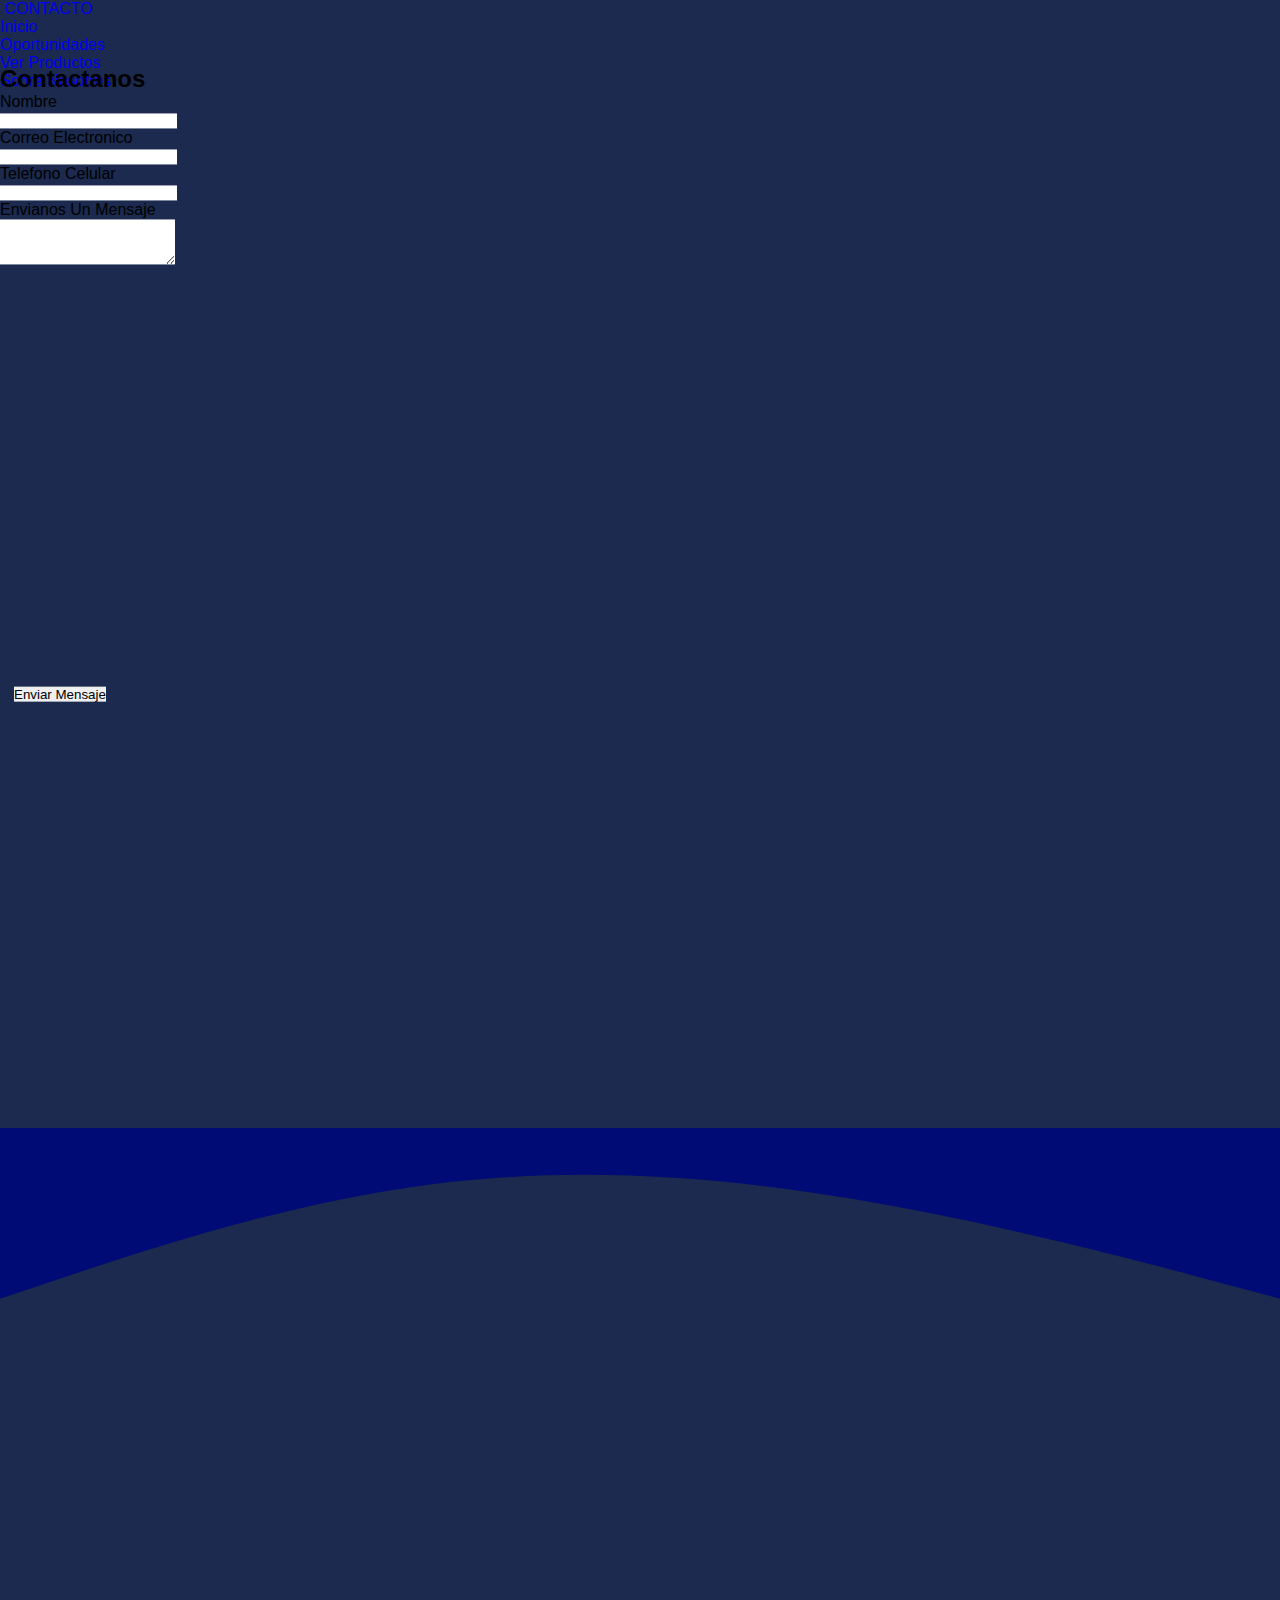
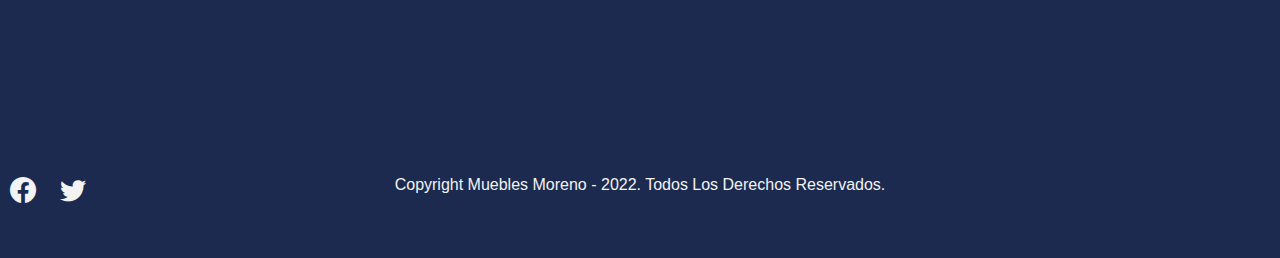
==== pages/Contacto.html @ 148ab348 "actualizacion nav" ====
<!DOCTYPE html>
<html lang="en">
<head>
    <meta charset="UFT-8">
    <meta name="viewport" content="width"=device-width,initial-scale=1.0">
    <title>Hierros Moreno </title>
    <link rel="stylesheet" href="https://cdnjs.cloudflare.com/ajax/libs/font-awesome/5.15.3/css/all.min.css">
    <link rel="stylesheet" href="/css/bootstrap.min.css">
    <link rel="stylesheet" href="https://cdn.jsdelivr.net/npm/bootstrap-icons@1.4.0/font/bootstrap-icons.css">
    <link rel="stylesheet" href="/css/styles.css">

</head>    
<body>
 <header>

    <nav class="navbar navbar-expand-xxl bg-dark top-100 ">
        <div class="container-fluid bg-secondary">
            <a class="navbar-brand" href="#"">
            <img src="/img/contacto.png" alt="">
            <span class="fs-2 fw-semibold p-2 m-2">CONTACTO</span>
            </a>
              <button class="navbar-toggler" type="button" data-bs-toggle="collapse" data-bs-target="#navbarNav" aria-controls="navbarNav" aria-expanded="false" aria-label="Toggle navigation">
              <span class="navbar-toggler-icon"></span>
            </button>
            <div class="collapse navbar-collapse" id="navbarNav">
            <ul class="navbar-nav">
                <li class="nav-item">
                    <a class="nav-link" href="../index.html"">Inicio</a>
                  </li>
              <li class="nav-item">
                <a class="nav-link" href="../pages/Oportunidades.html"">Oportunidades</a>
              </li>
              <li class="nav-item dropdown">
                <a class="nav-link" class="dropdown-toggle" data-toggle="dropdown" role="button" href="../pages/Ver-productos.html">Ver productos <span class="caret"></span>
                </a>
              </li>
                <li class="nav-item">
                    <a class="nav-link"href="../pages/Sobre-nosotros.html">Sobre nosotros</a>
                </li>
              </ul>
           
        </div>
    </nav>
  </header>         
  <div class="container" id="contenedor-formulario">
    <div class="row">
    <div class="titulo-formulario" class="text-center mb-4">
      <div><img src="/img/24-7.png" alt=""></div>
      <h2 class="text-light">Contactanos</h2>
    </div>
    <form action="">
      <div class="mb-3 fs-5">
        <label for="email" class="form-label" class="w-80">Nombre</label>
        <input type="email" class="form-control" id="exampleFormControlInput1" placeholder="">
      </div>
      <div class="mb-3 fs-5">
        <label for="email" class="form-label">correo electronico</label>
        <input type="email" class="form-control" id="exampleFormControlInput1" placeholder="">
      </div>
      <div class="mb-3 fs-5">
        <label for="email" class="form-label">Telefono celular</label>
        <input type="email" class="form-control" id="exampleFormControlInput1" placeholder="">
      </div>
      <div class="mb-3 fs-5">
        <label for="exampleFormControlTextarea1" class="form-label">Envianos un mensaje</label>
        <textarea class="form-control" id="exampleFormControlTextarea1" rows="3"></textarea>
      </div>
    </div>
    <div class="mb-3">
      <div class="boton-enviar">
      <button type="button" class="btn btn-primary w-90 fs-5">Enviar mensaje</button>
    </div>
  </div>
    </form>
  </div>   
  <section class="seccion-contacto" class="border-bottom border-secondary border-2">
    <div class="bg-contacto">
      <svg xmlns="http://www.w3.org/2000/svg" viewBox="0 0 1440 320"><path fill="#000b76" fill-opacity="1" d="M0,192L80,165.3C160,139,320,85,480,64C640,43,800,53,960,80C1120,107,1280,149,1360,170.7L1440,192L1440,0L1360,0C1280,0,1120,0,960,0C800,0,640,0,480,0C320,0,160,0,80,0L0,0Z"></path></svg>
    </div>
  </section>
  <div class="container-fluid">
    <div class="row">
  <footer class="w-100 d-flex align-items justify-content-center flex-wrap">
     <p class="fs-5 px-3 pt-3">Copyright Muebles Moreno - 2022. Todos los derechos reservados.
  </p>
  <div class="iconos">
    <a href="#"><i class="bi bi-facebook"></i></a>
    <a href="#"><i class="bi bi-twitter"></i></a>
    <a href="#"><i class="bi bi-instragram"></i></a>
  </div>
  </footer>
  </div>
  </div>
  <script src=js/bootstrap.bundle.min.js></script>
</body>  
</html>
---- css/styles.css ----
@import url('https://fonts.googleapis.com/css2? family= Poppins:wght@100;200;300;400;500 & display=swap');


*{
    font-family:'Poppins',sans-serif;
    margin: 0%;
    padding: 0%;
    box-sizing:border-box;
    text-decoration: none;
    outline: none;
    border: none;
    text-transform: capitalize;
}

body{
    font-family: 'Franklin Gothic Medium', 'Arial Narrow', Arial, sans-serif;
    width: auto;
    background-color:#1b2a4e;
    overflow-x: hidden;
}
/*menu BOOTSTRAP*/
#menu a{
  font-size: 18px;
  font-weight: bold;
  color: #3f3f3f;
}


/*Carrusel de imagenes */
.carousel-inner{
  max-height: 39rem;
  max-width: 80rem;
  padding-left: 5rem;
}
.servicio-cocina{
      width: 100%;
      text-align: center;
}

/*MEDIA QUERIES PANTALLA SM */
@media screen and (max-width:768px){
  #intro #equipo{
    width: 90%;
  }
  #equipo p {
    display: none;
  }
  .bg-sn{
    position: relative;
    top:130px;
  }
  .bg-contacto{
    position: relative;
    top:-110px;
  }

}
/*MEDIA QUERIES PANTALLA XS */
@media screen and(max-width:576px) {
    .icono-wrap{
      flex-wrap: wrap;
      justify-content: center;
    }
    .bg-sn{
      position: relative;
      top:-110px;
    }
    .bg-contacto{
      position: relative;
      top:-110px;
    }
    
}
/*MEDIA QUERIES PANTALLA ANCHA */
@media screen and (max-width:1200px){
  .local{
    flex-wrap: wrap;
    padding-top: 30px;
  }
  .wrapper{
    width: 90%;
    margin: auto;
    padding-top:50px;
  }
}


/* SOBRE NOSOTROS */
#equipo{
  padding:15%;
}
.local{
  background:#f3f3f3;
  padding-bottom: 300px ;
  display: flex;
  justify-content: center;
}
.wrapper{
  width: 50%;
  margin-left: 50px;
  padding-top: 15px;
}
#numeros-local div{
  padding: 0 20px 0 0;
  height: 48px;

}
#numeros-local div:not(:last-child){
  border-right: 2px solid #3f3f3f;
}
#numeros-local div:not(:first-child){
  padding-left: 20px;
}
#numeros-local p {
  margin:0;
}
.bg-sn{
  position: relative;
  top:-130px;
}

.seccion-sn{
  background-color: #1b2a4e;
  min-height: 500px;
  position: relative;
}
.bg-contacto{
  position: relative;
  top:-130px;
}
.seccion-contacto{
  background-color:#1b2a4e;
  min-height: 500px;
  position: relative;
}
.mapa{
  transform: translateX(-40%);
}
/*FOOTER*/
footer{
  background-color: #1b2a4e;
  min-height: 100px;
}
footer p{
  color: #f3f3f3 ;
  text-align: center;
  transform: translateY(100%);
}
.iconos i{
  font-size: 26px;
  padding: 0 10px;
  color: #f3f3f3;
}

/*VER PRODUCTOS*/
#imagenes-productos{
  width: 80%;
  transform: translate(10%, -1%);
  transform: translateX(3%);
  transform: translateY(5%);
}
.boton{
  transform: translateY(90%);
}
/*CONTACTO*/
#contenedor-formulario{
  transform: translateY(3%);
}
.boton-enviar{
  width: 200px;
  padding-top: 450px;
  padding-left: 1px;
  transform: translate(-82%, 40%);
}



/*CODIGO BASURA
.contenido{
    max-width:100%;
    margin:100px auto;
    margin-top: 2em;
    padding:20px;
}

.productos{
    text-align: center;
    margin: 50px;
    justify-items: center;
    box-sizing: border-box;
    color:rgb(105, 85, 173);
  }

img{
  width: 100%;
}
.imagen-p1{
  width: 80%;
  box-shadow: 0 0 14px black;
  margin-bottom: 20px;
  margin-left: 175px;
  border-radius: 1%;
}
.texto-imagenp1{
  font-size: 20px;
}
.imagen-p2{
  width: 80%;
  margin-left: 170px;
  box-shadow: 0 0 14px black;
  border-radius: 1%;
}
.texto-imagenp2{
  font-size: 20px;
}

.imagen-p3{
  width: 80%;
  box-shadow: 0 0 14px black;
  margin-left: 170px;
  margin-bottom: 20px;
  border-radius: 1%;
  }
.texto-imagenp3{
  font-size: 20px;
}

.envoltura{
  width: 50px;
  height: 50px;
  perspective: 700px;
  margin: 0px 15px;
  display: inline-block;
  /*transform: translateY(-35%);
  transform: translateX(-100%);*/

/*.cubo{
  position: relative;
  display:inline-block;
  width: 50px;
  height: 50px;
  transform-style: preserve-3d;
  transform: rotateY(35deg) rotateX(-38deg);
  transition: 3000ms;
  transition: width 3s, height 1s;
}
.cubo:hover{
  transform: rotateY(125deg) rotateX(55deg);
  width: 100px;
  height: 90px;
}
.cubo div{
  position: absolute;
  width: 50px;
  height: 50px;
  background: brown;
}
.cubo div:nth-child(1){
  transform: translateZ(25px);
  background: rgb(206, 172, 172);
}
.cubo div:nth-child(2){
  transform: rotateX(180deg) translateZ(25px);
  background: brown;
}
.cubo div:nth-child(3){
  transform: rotateY(-90deg) translateZ(25px);
  background: brown;
}
.cubo div:nth-child(4){
  transform: rotateY(90deg) translateZ(25px);
  background: brown;
}
.cubo div:nth-child(5){
  transform: rotateX(90deg) translateZ(25px);
  background: brown;
}
.cubo div:nth-child(6){
  transform: rotateX(-90deg) translateZ(25px);
  background: rgb(199, 199, 199);
}
.animacion-wp{
  width: 70px;
  height: 25px;
  font-size:15px;
  font-style: bold;
  background-color: rgb(0, 194, 39);
  animation-name: un_efecto;
  animation-iteration-count: infinite;
  animation-timing-function: ease;
  animation-duration: 3s;
  animation-delay: 3s;
  animation-direction: alternate;
}
.animacion-wp:hover{
  background-color:  rgb(17, 83, 17);
}
@keyframes un_efecto{
  0%{
    width: 70px;
  }
  25%{
    width: 100px;
    background-color: linear-gradient(50deg)rgb(17, 83, 17);

  }
  50%{
    width: 90px;
    background-color: linear-gradient(90deg) green ;
  }
  75%{
    width: 110px;
    background-color:linear-gradient(30deg) rgb(93, 202, 93);
  }
  100% {
    width: 70px;
    background-color: green;
  }
}
/*div.animame {
  width: 100px;
  height: 100px;
  background-color: rgba(255, 0, 0, 0.9);
  border: solid 1px;
}
div {
  position: relative;
  left: 200px;
  top: 50px;
}
div:not(.animame) {
  border: solid 1px;
  width: 100px;
  height: 100px;
  left: 207px;
  top: 57px;
}
@keyframes animacion{
   from {}
   to {}
  transform: skewY(25deg);
  border-radius: 50%;
}
/*configuracion inicial */
.animame {/* Animation, valores en orden: name - duration - timingfunction - delay - iterationcount - direction */
animation: animacion 1s linear 3s infinite alternate;
}




header .navbar{
    flex-direction: row;
    height: 10px;

    justify-content: space-evenly;
    align-items: center;
    list-style-type: none;
}
@keyframes aparecer{
  0%{
    opacity: 0;
  }
  50%{
    background-color: rgb(37, 13, 104);
    border-radius: 100%;
  }
  100%{
    opacity: 1;
    background-color:black;
  }
}

h1{
    display:inline;
}
/*.navbar
{
    display: inline;
    position: fixed;
    top:6%;
    justify-items: center;
    left: 1%;
    width: 100%;
    padding: 1rem 2rem;
    flex-wrap: nowrap;
    align-items: flex-start;
    justify-content: space-evenly;
    font-size: 25px;
    margin-left: 2rem;
    
}
.navbar{
  list-style: none;
}
/*.navbar li a{
    display:inline-block;
    padding-top: 3%;
    color: rgb(230, 200, 165);
    text-decoration: none;
    text-transform:capitalize;
    background: repeating-linear-gradient(circle, orange 10%, red 5%, gray 40%);
    border-radius: 50px;
    text-shadow:3px -3px black;
}*/
/*CODIGO BASURA
.contenido{
    grid-area: contenido;
    justify-content: center;
}
.title{
    grid-area: title;
    justify-content: center;
}
.navbar{
    grid-area: navbar;
    display: flex;
}
.redes{
    grid-area: redes;
}
.productos{
    grid-area: productos;
}
.publicidad{
    grid-area: publicidad;
}

#footer{
    grid-area:footer;
    justify-content: center;
    margin: 480px;
    background-color: rgb(156, 158, 34);
    text-decoration:overline;
}
.contenido, #footer, .navbar{
    display: flex;
    flex-direction: row;
    align-items: center;
}*/
   /*GRILLA ACTIVA*/
  .contenido .title .publicidad .productos .navbar #footer{
       display: grid;
   }
@media screen and (min-width:320px){
    .container {  display: grid;
        grid-template-columns: 0.1fr 3.6fr 0.4fr;
        grid-template-rows: 1.2fr 7.5fr 0.3fr;
        gap: 0px 0px;
        grid-auto-flow: row;
        grid-template-areas:
          "title title"
          "contenido"
          "productos"
          " footer";
      }
      
      /*.contenido {  display: grid;
        grid-template-columns: 1fr 1.5fr 4fr;
        grid-template-rows: 2fr 1fr 1fr;
        gap: 0px 0px;
        grid-auto-flow: row;
        grid-template-areas:
          "title"
          "contenido "
          "productos"
          "footer";
        grid-area: contenido;
      }*/
      .productos{
          grid-area: productos; }
      
      #footer { 
          grid-area: footer;
          flex-direction:row;
          
           
        }
      
      .redes {
        display: grid; 
        grid-template-columns: 1fr 1fr 1fr; 
        grid-template-rows: 1fr 1fr 1fr; 
        gap: 0px 0px;
        grid-template-areas: 
          "title"
          "redes"
          "contenido"
          "productos"
          "footer"; 
        grid-area: redes;
      }
    .productos{
      transform: translateX(-10%);
    }

      .title {  
          top: 30px;
          display: inline;
          left: 50px;
      }
      
      .navbar { 
        top: 51px;  
        grid-area: navbar;
        justify-content: space-evenly;
     }
     }
        
@media screen and (min-width:1200px) {

    .container {  display: grid;
        grid-template-columns: 0.1fr 3.6fr 0.4fr;
        grid-template-rows: 1.2fr 1fr 1fr;
        gap: 0px 0px;
        grid-auto-flow: row;
        grid-template-areas:
          "aside aside aside"
          "title title title"
          "navbar navbar navbar"
          "envoltura" "productos productos productos";
      }
      
      /*.contenido {  display: grid;
        grid-template-columns: 1fr 1.5fr 4fr;
        grid-template-rows: 2fr 1fr 1fr;
        gap: 0px 0px;
        grid-auto-flow: row;
        grid-template-areas:
          ". . ."
          ". . caja-uno"
          ". . .";
        grid-area: contenido;
      }*/
      
      /*CODIGO BASURA
      .footer { grid-area: footer; }
      
      .redes {
        display: grid; 
        grid-template-columns: 1fr 1fr 1fr; 
        grid-template-rows: 1fr 1fr 1fr; 
        gap: 0px 0px;
        grid-template-areas: 
          ". . ."
          ". . ."
          ". . ."; 
        grid-area: redes;
      }

          
      }
      
      
      .navbar {
           grid-area: navbar; }
      
      
@media only screen and(max-width:768px){
    .container {  display: grid;
        grid-template-columns: 0.1fr 3.6fr 0.4fr;
        grid-template-rows: 1.2fr 7.5fr 0.3fr;
        gap: 0px 0px;
        grid-auto-flow: row;
        grid-template-areas:
          ". title redes"
          ". contenido ."
          ". footer .";
      }
      
      .contenido {  display: grid;
        grid-template-columns: 1fr 1.5fr 4fr;
        grid-template-rows: 2fr 1fr 1fr;
        gap: 0px 0px;
        grid-auto-flow: row;
        grid-template-areas:
          ". . ."
          ". . caja-uno"
          ". . .";
        grid-area: contenido;
      }
      
      .caja-uno { grid-area: caja-uno; }
      
      .footer { grid-area: footer; }
      
      .redes {
        display: grid; 
        grid-template-columns: 1fr 1fr 1fr; 
        grid-template-rows: 1fr 1fr 1fr; 
        gap: 0px 0px;
        grid-template-areas: 
          ". . ."
          ". . ."
          ". . ."; 
        grid-area: redes;
      }

      .title {  display: grid;
        grid-template-columns: 1fr;
        grid-template-rows: 1fr 1fr;
        gap: 0px 0px;
        grid-auto-flow: row;
        grid-template-areas:
          ". . ."
          ". . ."
          "navbar navbar navbar";

        grid-area: title;
      }
      
      .navbar { grid-area: navbar; }
        
    }

@media only screen and(min-width:1024px){
   
    .container {  display: grid;
        grid-template-columns: 0.1fr 3.6fr 0.4fr;
        grid-template-rows: 1.2fr 7.5fr 0.3fr;
        gap: 0px 0px;
        grid-auto-flow: row;
        grid-template-areas:
          ". title redes"
          ". contenido ."
          ". footer .";
      }
      
      .contenido {  display: grid;
        grid-template-columns: 1fr 1.5fr 4fr;
        grid-template-rows: 2fr 1fr 1fr;
        gap: 0px 0px;
        grid-auto-flow: row;
        grid-template-areas:
          ". . ."
          ". . caja-uno"
          ". . .";
        grid-area: contenido;
      }
      
      .caja-uno { grid-area: caja-uno; }
      
      .footer { grid-area: footer; }
      
      .redes {
        display: grid; 
        grid-template-columns: 1fr 1fr 1fr; 
        grid-template-rows: 1fr 1fr 1fr; 
        gap: 0px 0px;
        grid-template-areas: 
          ". . ."
          ". . ."
          ". . ."; 
        grid-area: redes;
      }

      .title {  display: grid;
        grid-template-columns: 1fr;
        grid-template-rows: 1fr 1fr;
        gap: 0px 0px;
        grid-auto-flow: row;
        grid-template-areas:
          ". . ."
          ". . ."
          "navbar navbar navbar";

        grid-area: title;
      }
      
      .navbar { grid-area: navbar; }
        
    }

      @media only screen and (min-width: 401px) and (max-width: 960px) {
        .container {  display: grid;
            grid-template-columns: 0.1fr 3.6fr 0.4fr;
            grid-template-rows: 1.2fr 7.5fr 0.3fr;
            gap: 0px 0px;
            grid-auto-flow: row;
            grid-template-areas:
              ". title redes"
              ". contenido ."
              ". footer .";
          }
          
          .contenido {  display: grid;
            grid-template-columns: 1fr 1.5fr 4fr;
            grid-template-rows: 2fr 1fr 1fr;
            gap: 0px 0px;
            grid-auto-flow: row;
            grid-template-areas:
              ". . ."
              ". . caja-uno"
              ". . .";
            grid-area: contenido;
          }
          
          .caja-uno { grid-area: caja-uno; }
          
          .footer { grid-area: footer; }
          
          .redes {
            display: grid; 
            grid-template-columns: 1fr 1fr 1fr; 
            grid-template-rows: 1fr 1fr 1fr; 
            gap: 0px 0px;
            grid-template-areas: 
              ". . ."
              ". . ."
              ". . ."; 
            grid-area: redes;
          }
    
          .title {  display: grid;
            grid-template-columns: 1fr;
            grid-template-rows: 1fr 1fr;
            gap: 0px 0px;
            grid-auto-flow: row;
            grid-template-areas:
              ". . ."
              ". . ."
              "navbar navbar navbar";
    
            grid-area: title;
          }
          
          .navbar { grid-area: navbar; }
            
        }
      */
    /*GITHUB*/
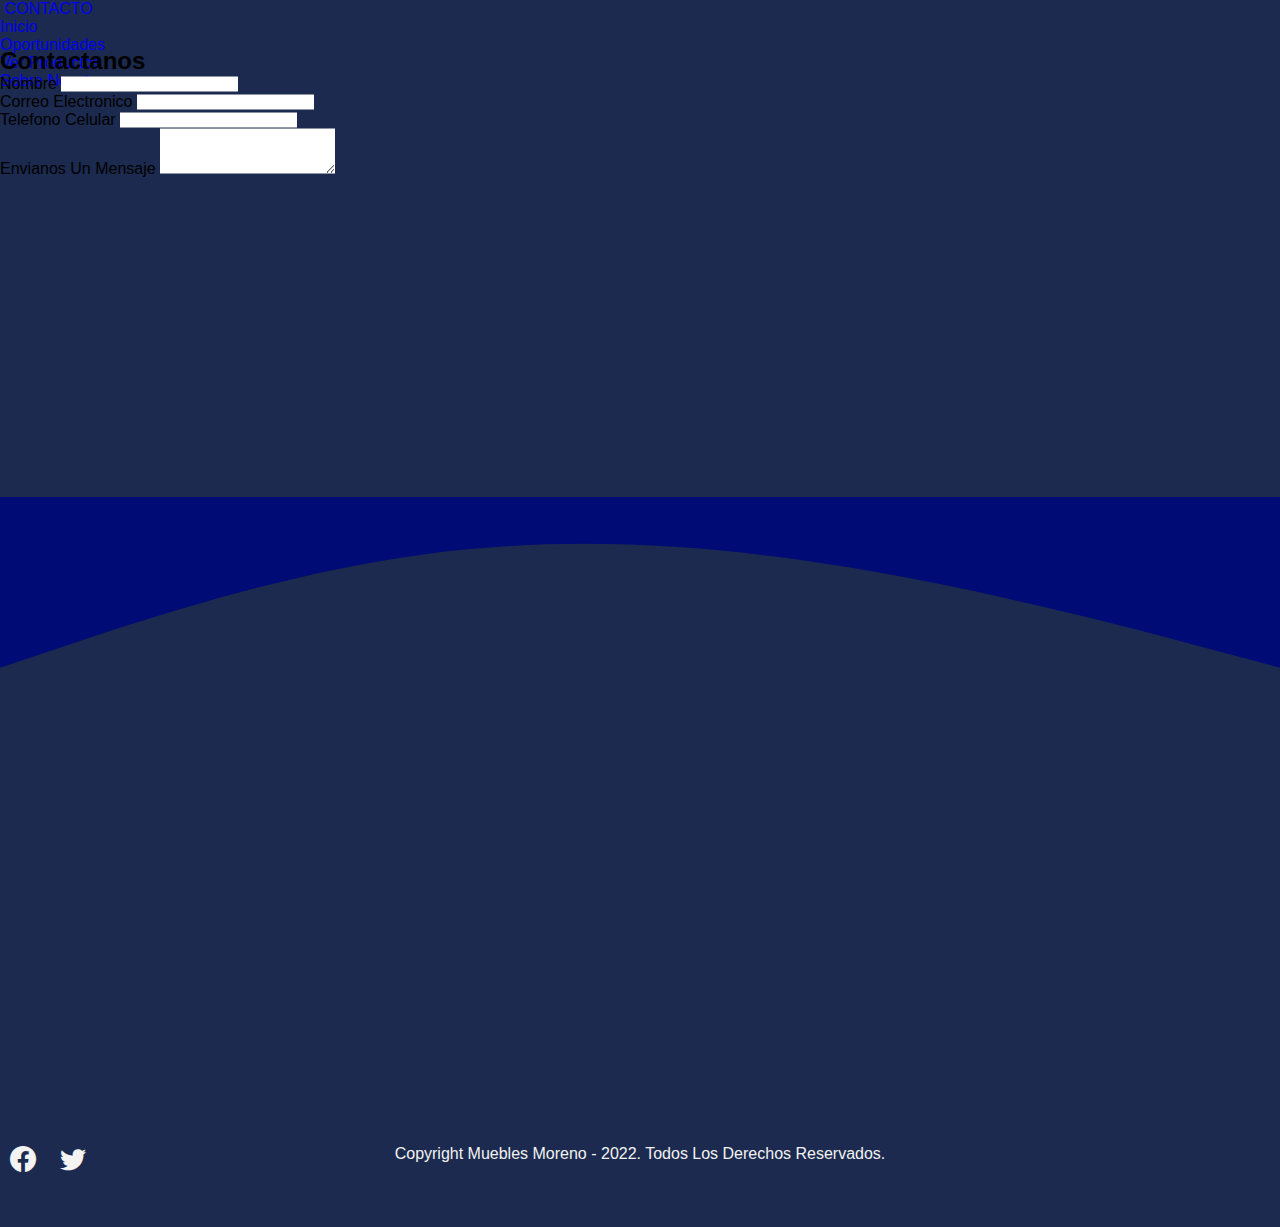
==== commit b6f02fb3: "repositorio con enlaces actualizados" ====
--- a/pages/Contacto.html
+++ b/pages/Contacto.html
@@ -5,9 +5,9 @@
     <meta name="viewport" content="width"=device-width,initial-scale=1.0">
     <title>Hierros Moreno </title>
     <link rel="stylesheet" href="https://cdnjs.cloudflare.com/ajax/libs/font-awesome/5.15.3/css/all.min.css">
-    <link rel="stylesheet" href="/css/bootstrap.min.css">
+    <link rel="stylesheet" href="../css/bootstrap.min.css">
     <link rel="stylesheet" href="https://cdn.jsdelivr.net/npm/bootstrap-icons@1.4.0/font/bootstrap-icons.css">
-    <link rel="stylesheet" href="/css/styles.css">
+    <link rel="stylesheet" href="../css/styles.css">
 
 </head>    
 <body>
@@ -45,7 +45,7 @@
   <div class="container" id="contenedor-formulario">
     <div class="row">
     <div class="titulo-formulario" class="text-center mb-4">
-      <div><img src="/img/24-7.png" alt=""></div>
+      <div><img src="../img/24-7.png" alt=""></div>
       <h2 class="text-light">Contactanos</h2>
     </div>
     <form action="">
--- a/css/styles.css
+++ b/css/styles.css
@@ -150,6 +150,7 @@
   font-size: 26px;
   padding: 0 10px;
   color: #f3f3f3;
+
 }
 
 /*VER PRODUCTOS*/
@@ -172,8 +173,63 @@
   padding-left: 1px;
   transform: translate(-82%, 40%);
 }
-
-
+/*OPORTUNIDADES*/
+#imagenes-hotsale{
+  width: 80%;
+  transform: translateY(40%);
+  
+}
+.button{
+  background: linear-gradient(102deg, #4551b5 40%, #543fd7 60%);
+  color: #ffffff;
+  display: inline-block;
+  padding: 1rem 2rem;
+  border-radius: .25rem;
+  min-width:200px;
+  text-decoration: none;
+  box-shadow: 0 0 0 0 rgba(0, 0, .5);
+  animation: pulse 1.5s infinite;
+}
+@keyframes pulse{
+  0%{
+    transform: scale(.99);
+    box-shadow: 0 0 0 0 rgba(256, 256, 256, .1);
+  }
+  7%{
+    transform: scale(1);
+    box-shadow: 0 0 0 25px rgba(256, 256, 256, 0);
+  }
+  0%{
+    transform: scale(.99);
+    box-shadow: 0 0 0 0 rgba(256, 256, 256, .1);
+  }
+}
+/*INDEX*/
+.parrafo-animadoindex h1{
+  color: #ffffff;
+  display: inline-block;
+  padding: 1rem 2rem;
+  border-radius: .25rem;
+  min-width:200px;
+  text-decoration: none;
+  box-shadow: 0 0 0 0 rgba(0, 0, .5);
+  animation: aparecer 1.5s infinite;
+
+}
+@keyframes aparecer{
+  0%{
+    transform: scale(.99);
+    box-shadow: 0 0 0 0 rgba(256, 256, 256, .1);
+  }
+  70%{
+    transform: scale(1);
+    box-shadow: 0 0 0 25px rgba(256, 256, 256, 0);
+  }
+  0%{
+    transform: scale(.99);
+    box-shadow: 0 0 0 0 rgba(256, 256, 256, .1);
+  }
+}
 
 /*CODIGO BASURA
 .contenido{
@@ -439,7 +495,7 @@
     align-items: center;
 }*/
    /*GRILLA ACTIVA*/
-  .contenido .title .publicidad .productos .navbar #footer{
+  /*.contenido .title .publicidad .productos .navbar #footer{
        display: grid;
    }
 @media screen and (min-width:320px){
@@ -467,7 +523,7 @@
           "footer";
         grid-area: contenido;
       }*/
-      .productos{
+     /* .productos{
           grid-area: productos; }
       
       #footer { 
@@ -520,7 +576,7 @@
           "navbar navbar navbar"
           "envoltura" "productos productos productos";
       }
-      
+      */
       /*.contenido {  display: grid;
         grid-template-columns: 1fr 1.5fr 4fr;
         grid-template-rows: 2fr 1fr 1fr;
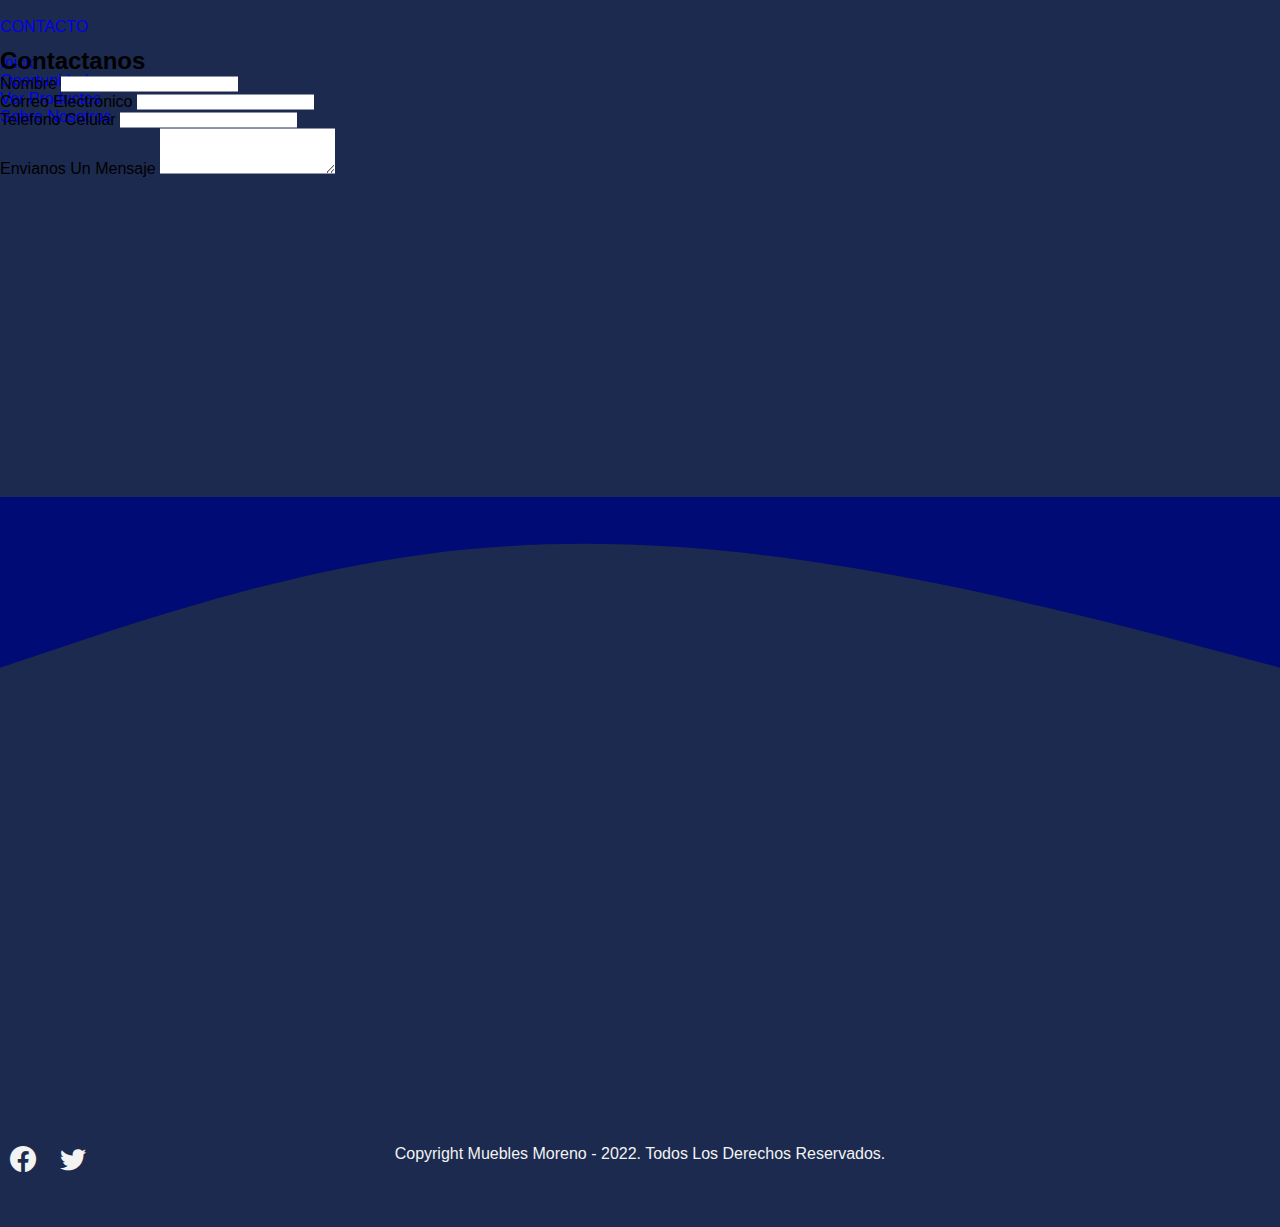
==== commit d5df1477: "agregando sass01" ====
--- a/pages/Contacto.html
+++ b/pages/Contacto.html
@@ -16,8 +16,9 @@
     <nav class="navbar navbar-expand-xxl bg-dark top-100 ">
         <div class="container-fluid bg-secondary">
             <a class="navbar-brand" href="#"">
-            <img src="/img/contacto.png" alt="">
-            <span class="fs-2 fw-semibold p-2 m-2">CONTACTO</span>
+            <img src="../img/contacto.png" alt="">
+            <div class="contacto-sass">
+            <span class="fs-2 fw-semibold p-2 m-2">CONTACTO</span></div>
             </a>
               <button class="navbar-toggler" type="button" data-bs-toggle="collapse" data-bs-target="#navbarNav" aria-controls="navbarNav" aria-expanded="false" aria-label="Toggle navigation">
               <span class="navbar-toggler-icon"></span>
@@ -91,7 +92,7 @@
   </footer>
   </div>
   </div>
-  <script src=js/bootstrap.bundle.min.js></script>
+  <script src=../js/bootstrap.bundle.min.js></script>
 </body>  
 </html>
  
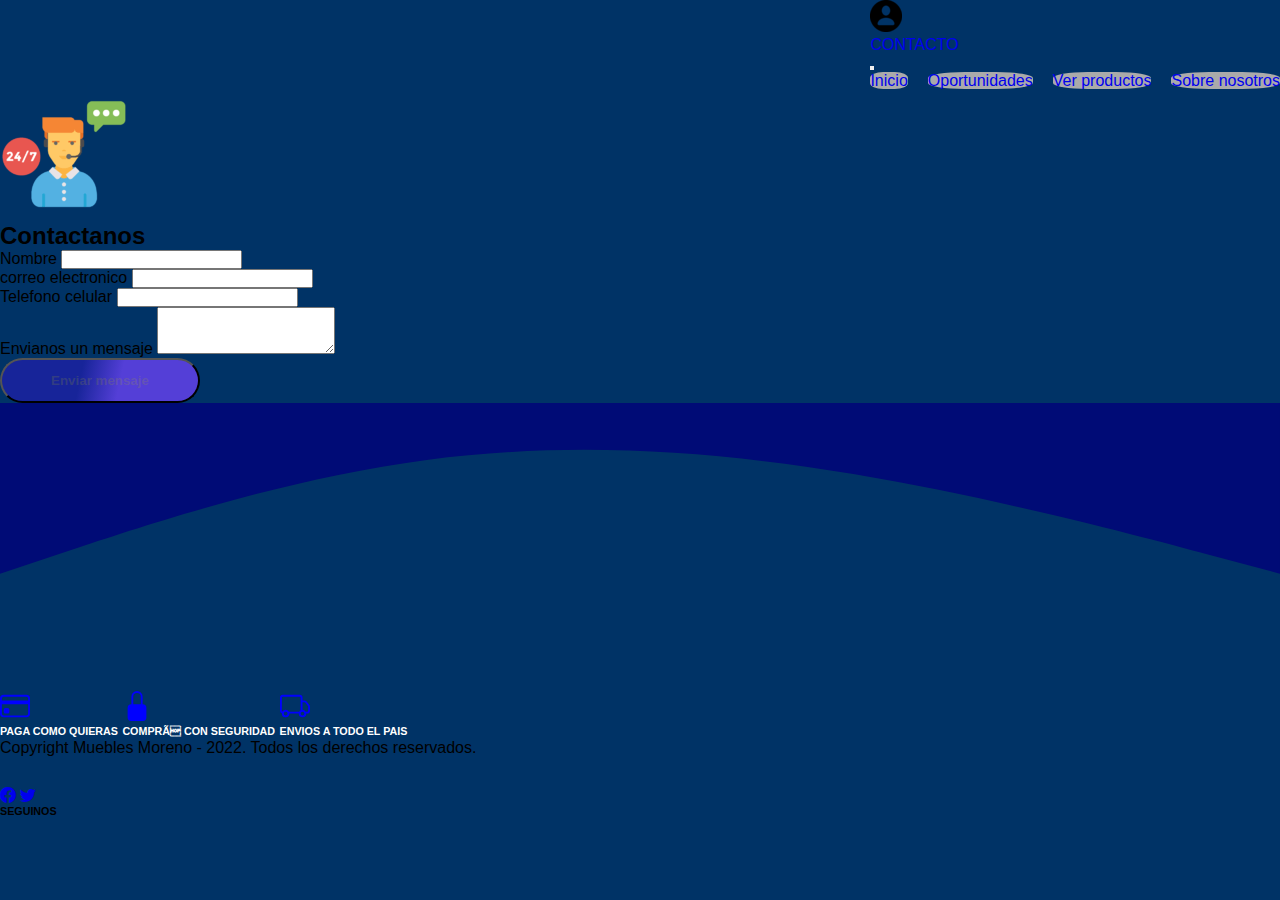
==== commit 8f44acda: "website terminada" ====
--- a/pages/Contacto.html
+++ b/pages/Contacto.html
@@ -2,8 +2,11 @@
 <html lang="en">
 <head>
     <meta charset="UFT-8">
-    <meta name="viewport" content="width"=device-width,initial-scale=1.0">
-    <title>Hierros Moreno </title>
+    <meta name="viewport" content="width=device-width,initial-scale=1.0">
+    <meta name="description" content="Escribinos para saber mas de nosotros">
+    <meta name="Keywords" content="Contactanos, quejas, telefono de contacto, muebles, hogar, diseño industrial">   
+    
+    <title>Diseño industrial </title>
     <link rel="stylesheet" href="https://cdnjs.cloudflare.com/ajax/libs/font-awesome/5.15.3/css/all.min.css">
     <link rel="stylesheet" href="../css/bootstrap.min.css">
     <link rel="stylesheet" href="https://cdn.jsdelivr.net/npm/bootstrap-icons@1.4.0/font/bootstrap-icons.css">
@@ -13,12 +16,12 @@
 <body>
  <header>
 
-    <nav class="navbar navbar-expand-xxl bg-dark top-100 ">
+    <nav class="navbar navbar-expand-xxl bg-primary top-100 ">
         <div class="container-fluid bg-secondary">
             <a class="navbar-brand" href="#"">
-            <img src="../img/contacto.png" alt="">
+            <img src="../img/contacto - copia.png" alt="contacto">
             <div class="contacto-sass">
-            <span class="fs-2 fw-semibold p-2 m-2">CONTACTO</span></div>
+            <span class="fs-2 fw-semibold p-2 m-2 text-light">CONTACTO</span></div>
             </a>
               <button class="navbar-toggler" type="button" data-bs-toggle="collapse" data-bs-target="#navbarNav" aria-controls="navbarNav" aria-expanded="false" aria-label="Toggle navigation">
               <span class="navbar-toggler-icon"></span>
@@ -46,7 +49,7 @@
   <div class="container" id="contenedor-formulario">
     <div class="row">
     <div class="titulo-formulario" class="text-center mb-4">
-      <div><img src="../img/24-7.png" alt=""></div>
+      <div><img src="../img/24-7.png" alt="contacto"></div>
       <h2 class="text-light">Contactanos</h2>
     </div>
     <form action="">
@@ -79,19 +82,41 @@
       <svg xmlns="http://www.w3.org/2000/svg" viewBox="0 0 1440 320"><path fill="#000b76" fill-opacity="1" d="M0,192L80,165.3C160,139,320,85,480,64C640,43,800,53,960,80C1120,107,1280,149,1360,170.7L1440,192L1440,0L1360,0C1280,0,1120,0,960,0C800,0,640,0,480,0C320,0,160,0,80,0L0,0Z"></path></svg>
     </div>
   </section>
-  <div class="container-fluid">
-    <div class="row">
-  <footer class="w-100 d-flex align-items justify-content-center flex-wrap">
-     <p class="fs-5 px-3 pt-3">Copyright Muebles Moreno - 2022. Todos los derechos reservados.
-  </p>
-  <div class="iconos">
-    <a href="#"><i class="bi bi-facebook"></i></a>
-    <a href="#"><i class="bi bi-twitter"></i></a>
-    <a href="#"><i class="bi bi-instragram"></i></a>
+  <div class="mediosop">
+    <svg xmlns="http://www.w3.org/2000/svg" width="30" height="30" fill="currentColor" class="bi bi-credit-card" viewBox="0 0 16 16">
+    <path d="M0 4a2 2 0 0 1 2-2h12a2 2 0 0 1 2 2v8a2 2 0 0 1-2 2H2a2 2 0 0 1-2-2V4zm2-1a1 1 0 0 0-1 1v1h14V4a1 1 0 0 0-1-1H2zm13 4H1v5a1 1 0 0 0 1 1h12a1 1 0 0 0 1-1V7z"/>
+    <path d="M2 10a1 1 0 0 1 1-1h1a1 1 0 0 1 1 1v1a1 1 0 0 1-1 1H3a1 1 0 0 1-1-1v-1z"/>
+    </svg>
+  <h6>PAGA COMO QUIERAS</h6>
   </div>
-  </footer>
+    <div class="seguridad">
+    <svg xmlns="http://www.w3.org/2000/svg" width="30" height="30" fill="currentColor" class="bi bi-lock-fill" viewBox="0 0 16 16">
+    <path d="M8 1a2 2 0 0 1 2 2v4H6V3a2 2 0 0 1 2-2zm3 6V3a3 3 0 0 0-6 0v4a2 2 0 0 0-2 2v5a2 2 0 0 0 2 2h6a2 2 0 0 0 2-2V9a2 2 0 0 0-2-2z"/>
+    </svg>
+    <h6>COMPRÁ CON SEGURIDAD</h6>
   </div>
-  </div>
+  <div class="envios">
+    <svg xmlns="http://www.w3.org/2000/svg" width="30" height="30" fill="currentColor" class="bi bi-truck" viewBox="0 0 16 16">
+        <path d="M0 3.5A1.5 1.5 0 0 1 1.5 2h9A1.5 1.5 0 0 1 12 3.5V5h1.02a1.5 1.5 0 0 1 1.17.563l1.481 1.85a1.5 1.5 0 0 1 .329.938V10.5a1.5 1.5 0 0 1-1.5 1.5H14a2 2 0 1 1-4 0H5a2 2 0 1 1-3.998-.085A1.5 1.5 0 0 1 0 10.5v-7zm1.294 7.456A1.999 1.999 0 0 1 4.732 11h5.536a2.01 2.01 0 0 1 .732-.732V3.5a.5.5 0 0 0-.5-.5h-9a.5.5 0 0 0-.5.5v7a.5.5 0 0 0 .294.456zM12 10a2 2 0 0 1 1.732 1h.768a.5.5 0 0 0 .5-.5V8.35a.5.5 0 0 0-.11-.312l-1.48-1.85A.5.5 0 0 0 13.02 6H12v4zm-9 1a1 1 0 1 0 0 2 1 1 0 0 0 0-2zm9 0a1 1 0 1 0 0 2 1 1 0 0 0 0-2z"/>
+    </svg>
+    <h6>ENVIOS A TODO EL PAIS</h6>
+  
+  </div>              
+<div class="container-fluid">
+<div class="row">
+<footer class="w-100 d-flex align-items justify-content-center flex-wrap">
+ <p class="text-light fs-5 px-3 pt-5">Copyright Muebles Moreno - 2022. Todos los derechos reservados.
+</p>
+<div class="iconos">
+<a href="#"><i class="bi bi-facebook"></i></a>
+<a href="#"><i class="bi bi-twitter"></i></a>
+<a href="#"><i class="bi bi-instragram"></i></a>
+<h6 class="text-light">SEGUINOS</h6>
+</div>
+</footer>
+</div>
+</div>
+  
   <script src=../js/bootstrap.bundle.min.js></script>
 </body>  
 </html>
--- a/css/styles.css
+++ b/css/styles.css
@@ -1,787 +1,322 @@
-@import url('https://fonts.googleapis.com/css2? family= Poppins:wght@100;200;300;400;500 & display=swap');
-
-
-*{
-    font-family:'Poppins',sans-serif;
-    margin: 0%;
-    padding: 0%;
-    box-sizing:border-box;
-    text-decoration: none;
-    outline: none;
-    border: none;
-    text-transform: capitalize;
-}
-
-body{
-    font-family: 'Franklin Gothic Medium', 'Arial Narrow', Arial, sans-serif;
-    width: auto;
-    background-color:#1b2a4e;
-    overflow-x: hidden;
-}
-/*menu BOOTSTRAP*/
-#menu a{
-  font-size: 18px;
-  font-weight: bold;
-  color: #3f3f3f;
-}
-
-
-/*Carrusel de imagenes */
-.carousel-inner{
-  max-height: 39rem;
-  max-width: 80rem;
-  padding-left: 5rem;
-}
-.servicio-cocina{
-      width: 100%;
-      text-align: center;
-}
-
-/*MEDIA QUERIES PANTALLA SM */
-@media screen and (max-width:768px){
-  #intro #equipo{
-    width: 90%;
-  }
-  #equipo p {
-    display: none;
-  }
-  .bg-sn{
-    position: relative;
-    top:130px;
-  }
-  .bg-contacto{
-    position: relative;
-    top:-110px;
-  }
-
-}
-/*MEDIA QUERIES PANTALLA XS */
-@media screen and(max-width:576px) {
-    .icono-wrap{
-      flex-wrap: wrap;
-      justify-content: center;
-    }
-    .bg-sn{
-      position: relative;
-      top:-110px;
-    }
-    .bg-contacto{
-      position: relative;
-      top:-110px;
-    }
-    
-}
-/*MEDIA QUERIES PANTALLA ANCHA */
-@media screen and (max-width:1200px){
-  .local{
-    flex-wrap: wrap;
-    padding-top: 30px;
-  }
-  .wrapper{
-    width: 90%;
-    margin: auto;
-    padding-top:50px;
-  }
-}
-
-
-/* SOBRE NOSOTROS */
-#equipo{
-  padding:15%;
-}
-.local{
-  background:#f3f3f3;
-  padding-bottom: 300px ;
+* {
+  margin: 0;
+  padding: 0;
+  box-sizing: border-box;
+}
+
+a {
+  text-decoration: none;
+}
+
+.titulo {
+  font-family: Cambria, Cochin, Georgia, Times, "Times New Roman", serif;
+  font-size: size(8);
+  width: 100px;
+  color: #aaa;
+  text-decoration: underline;
+  border-radius: 25px;
+}
+
+ul {
+  list-style: none;
+  display: inline-flex;
+  gap: 20px;
+  width: auto;
+  align-items: center;
+}
+ul li a {
+  background-color: #aaa;
+  border-radius: 35%;
+}
+ul li a:hover {
+  box-shadow: 0 2px 10px 0 rgba(0, 0, 0, 0.6);
+}
+
+.navbar {
   display: flex;
+  align-items: center;
+  justify-content: flex-end;
+}
+
+.subOP {
+  background-color: white;
+  box-shadow: 0 2px 10px 0 rgba(0, 0, 0, 0.6);
+}
+
+.titulo-oportunidades {
+  border-radius: 25px;
+}
+
+.carousel-item img {
+  width: 200px;
+  background-size: cover;
+  height: 600px;
+  padding: 45px;
+  filter: brightness(0.8);
+}
+
+.card-img {
+  width: 50%;
+  transform: translate(50%);
+  background-position: center;
+  background-repeat: no-repeat;
+  background-position-x: 10px;
+}
+
+.animacion-hotsale1 img {
+  display: inline-block;
+  padding: 1rem 2rem;
+  height: 100px;
+  width: 100px;
+  text-decoration: none;
+  box-shadow: 0 0 0 0 rgb(0, 0, 1);
+  -webkit-animation: pulse 1.5s infinite;
+          animation: pulse 1.5s infinite;
+  border-radius: 50px;
+}
+
+#imagenes-hotsale {
+  display: inline-block;
+  width: 300px;
+  flex-direction: row;
+  padding: 50px;
+  margin: 100px;
+  background: #003366;
+  box-shadow: 0 2px 10px 0 rgba(0, 0, 0, 0.6);
+}
+
+#imagenes-productos {
+  display: block;
+  transform: translate(0, 5%);
+}
+
+.mediosop h6, .envios h6, .seguridad h6 {
+  color: #fff;
+}
+
+.mapa {
+  width: 200px;
+  padding-top: 10px;
+  padding-left: 5px;
+}
+
+.imagensanpedro01 {
+  width: 60%;
+  margin: 10px;
+  padding-top: 150px;
+  border: 10px solid black;
+}
+
+.parrafo-animadoindex {
+  color: #ffffff;
+  display: inline-block;
+  padding: 1rem 2rem;
+  border-radius: 0.25rem;
+  min-width: 200px;
+  text-decoration: none;
+  filter: drop-shadow(16px 16px 20px blue);
+  box-shadow: 0 0 0 0 rgb(0, 0, 1);
+  -webkit-animation: aparecer 1.5s infinite;
+          animation: aparecer 1.5s infinite;
+  background-color: blue;
+}
+
+@-webkit-keyframes aparecer {
+  0% {
+    transform: scale(0.99);
+    box-shadow: 0 0 0 0 rgba(255, 255, 255, 0.1);
+  }
+  70% {
+    transform: scale(1);
+    box-shadow: 0 0 0 25px rgba(255, 255, 255, 0);
+  }
+  0% {
+    transform: scale(0.99);
+    box-shadow: 0 0 0 0 rgba(255, 255, 255, 0.1);
+  }
+}
+
+@keyframes aparecer {
+  0% {
+    transform: scale(0.99);
+    box-shadow: 0 0 0 0 rgba(255, 255, 255, 0.1);
+  }
+  70% {
+    transform: scale(1);
+    box-shadow: 0 0 0 25px rgba(255, 255, 255, 0);
+  }
+  0% {
+    transform: scale(0.99);
+    box-shadow: 0 0 0 0 rgba(255, 255, 255, 0.1);
+  }
+}
+.btn {
+  background: linear-gradient(102deg, #172499 40%, #543fd7 60%);
+  color: #33d849;
+  display: inline-block;
+  padding: 1rem 2rem;
+  height: 45px;
+  border-radius: 0.25rem;
+  min-width: 200px;
+  text-decoration: none;
+  box-shadow: 0 0 0 0 rgb(0, 0, 1);
+  -webkit-animation: pulse 1.5s infinite;
+          animation: pulse 1.5s infinite;
+}
+
+@-webkit-keyframes pulse {
+  0% {
+    transform: scale(0.99);
+    box-shadow: 0 0 0 0 rgba(255, 255, 255, 0.1);
+  }
+  70% {
+    transform: scale(1);
+    box-shadow: 0 0 0 25px rgba(255, 255, 255, 0);
+  }
+  0% {
+    transform: scale(0.99);
+    box-shadow: 0 0 0 0 rgba(255, 255, 255, 0.1);
+  }
+}
+
+@keyframes pulse {
+  0% {
+    transform: scale(0.99);
+    box-shadow: 0 0 0 0 rgba(255, 255, 255, 0.1);
+  }
+  70% {
+    transform: scale(1);
+    box-shadow: 0 0 0 25px rgba(255, 255, 255, 0);
+  }
+  0% {
+    transform: scale(0.99);
+    box-shadow: 0 0 0 0 rgba(255, 255, 255, 0.1);
+  }
+}
+@keyframes pulse {
+  0% {
+    transform: scale(0.99);
+    box-shadow: 0 0 0 0 rgba(255, 255, 255, 0.1);
+  }
+  70% {
+    transform: scale(1);
+    box-shadow: 0 0 0 25px rgba(255, 255, 255, 0);
+  }
+  0% {
+    transform: scale(0.99);
+    box-shadow: 0 0 0 0 rgba(255, 255, 255, 0.1);
+  }
+}
+
+.botonIN, .botonIN2 {
+  position: relative;
+  display: inline-flex;
+  align-items: center;
   justify-content: center;
-}
-.wrapper{
-  width: 50%;
-  margin-left: 50px;
-  padding-top: 15px;
-}
-#numeros-local div{
-  padding: 0 20px 0 0;
-  height: 48px;
-
-}
-#numeros-local div:not(:last-child){
-  border-right: 2px solid #3f3f3f;
-}
-#numeros-local div:not(:first-child){
-  padding-left: 20px;
-}
-#numeros-local p {
-  margin:0;
-}
-.bg-sn{
+  width: 80px;
+  height: 40px;
+  background: #141414;
+  color: #fff;
+  font-family: "Roboto", sans-serif;
+  font-size: 20px;
+  font-weight: 500;
+  border: none;
+  cursor: pointer;
+  text-transform: uppercase;
+  transition: 0.3s ease all;
+  border-radius: 5px;
+  overflow: hidden;
+}
+
+.botonIN::after, .botonIN2::after {
+  content: "";
+  width: 100%;
+  height: 100%;
+  background: rgb(65, 38, 38);
+  position: absolute;
+  z-index: 1;
+  top: -40px;
+  left: 0px;
+  transition: 0.3s ease-in-out;
+}
+
+span {
   position: relative;
-  top:-130px;
-}
-
-.seccion-sn{
-  background-color: #1b2a4e;
-  min-height: 500px;
+  z-index: 2;
+  transition: 0.3s ease all;
+}
+
+.botonIN:hover::after, .botonIN2:hover::after {
+  top: 0;
+}
+
+.botonIN2:hover::after {
+  left: 0;
+}
+
+.iconowp {
+  position: fixed;
+  width: 60px;
+  height: 60px;
+  bottom: 40px;
+  right: 40px;
+  background-color: #25d366;
+  color: #FFF;
+  border-radius: 40px;
+  text-align: center;
+  font-size: 30px;
+  z-index: 100;
+  -webkit-animation: aparecer 1.5s infinite;
+          animation: aparecer 1.5s infinite;
+}
+
+.iconowp svg {
+  color: #fff;
+}
+
+.mediosop, .envios, .seguridad {
   position: relative;
-}
-.bg-contacto{
-  position: relative;
-  top:-130px;
-}
-.seccion-contacto{
-  background-color:#1b2a4e;
-  min-height: 500px;
-  position: relative;
-}
-.mapa{
-  transform: translateX(-40%);
-}
-/*FOOTER*/
-footer{
-  background-color: #1b2a4e;
-  min-height: 100px;
-}
-footer p{
-  color: #f3f3f3 ;
+  display: inline-block;
+  justify-content: space-around;
+  color: blue;
+}
+
+.iconos {
+  padding-bottom: 30px;
+  margin-top: 30px;
+}
+
+.boton {
+  transform: translate(25%);
+  display: block;
+  margin-top: 60px;
+}
+
+.btn {
+  background-color: #003366;
+  color: rgba(170, 170, 34, 0.2);
+  border-radius: 50px;
+  padding: 20px 3px;
   text-align: center;
-  transform: translateY(100%);
-}
-.iconos i{
-  font-size: 26px;
-  padding: 0 10px;
-  color: #f3f3f3;
-
-}
-
-/*VER PRODUCTOS*/
-#imagenes-productos{
-  width: 80%;
-  transform: translate(10%, -1%);
-  transform: translateX(3%);
-  transform: translateY(5%);
-}
-.boton{
-  transform: translateY(90%);
-}
-/*CONTACTO*/
-#contenedor-formulario{
-  transform: translateY(3%);
-}
-.boton-enviar{
-  width: 200px;
-  padding-top: 450px;
-  padding-left: 1px;
-  transform: translate(-82%, 40%);
-}
-/*OPORTUNIDADES*/
-#imagenes-hotsale{
-  width: 80%;
-  transform: translateY(40%);
-  
-}
-.button{
-  background: linear-gradient(102deg, #4551b5 40%, #543fd7 60%);
-  color: #ffffff;
-  display: inline-block;
-  padding: 1rem 2rem;
-  border-radius: .25rem;
-  min-width:200px;
-  text-decoration: none;
-  box-shadow: 0 0 0 0 rgba(0, 0, .5);
-  animation: pulse 1.5s infinite;
-}
-@keyframes pulse{
-  0%{
-    transform: scale(.99);
-    box-shadow: 0 0 0 0 rgba(256, 256, 256, .1);
-  }
-  7%{
-    transform: scale(1);
-    box-shadow: 0 0 0 25px rgba(256, 256, 256, 0);
-  }
-  0%{
-    transform: scale(.99);
-    box-shadow: 0 0 0 0 rgba(256, 256, 256, .1);
-  }
-}
-/*INDEX*/
-.parrafo-animadoindex h1{
-  color: #ffffff;
-  display: inline-block;
-  padding: 1rem 2rem;
-  border-radius: .25rem;
-  min-width:200px;
-  text-decoration: none;
-  box-shadow: 0 0 0 0 rgba(0, 0, .5);
-  animation: aparecer 1.5s infinite;
-
-}
-@keyframes aparecer{
-  0%{
-    transform: scale(.99);
-    box-shadow: 0 0 0 0 rgba(256, 256, 256, .1);
-  }
-  70%{
-    transform: scale(1);
-    box-shadow: 0 0 0 25px rgba(256, 256, 256, 0);
-  }
-  0%{
-    transform: scale(.99);
-    box-shadow: 0 0 0 0 rgba(256, 256, 256, .1);
-  }
-}
-
-/*CODIGO BASURA
-.contenido{
-    max-width:100%;
-    margin:100px auto;
-    margin-top: 2em;
-    padding:20px;
-}
-
-.productos{
-    text-align: center;
-    margin: 50px;
-    justify-items: center;
-    box-sizing: border-box;
-    color:rgb(105, 85, 173);
-  }
-
-img{
-  width: 100%;
-}
-.imagen-p1{
-  width: 80%;
-  box-shadow: 0 0 14px black;
-  margin-bottom: 20px;
-  margin-left: 175px;
-  border-radius: 1%;
-}
-.texto-imagenp1{
-  font-size: 20px;
-}
-.imagen-p2{
-  width: 80%;
-  margin-left: 170px;
-  box-shadow: 0 0 14px black;
-  border-radius: 1%;
-}
-.texto-imagenp2{
-  font-size: 20px;
-}
-
-.imagen-p3{
-  width: 80%;
-  box-shadow: 0 0 14px black;
-  margin-left: 170px;
-  margin-bottom: 20px;
-  border-radius: 1%;
-  }
-.texto-imagenp3{
-  font-size: 20px;
-}
-
-.envoltura{
-  width: 50px;
-  height: 50px;
-  perspective: 700px;
-  margin: 0px 15px;
-  display: inline-block;
-  /*transform: translateY(-35%);
-  transform: translateX(-100%);*/
-
-/*.cubo{
-  position: relative;
-  display:inline-block;
-  width: 50px;
-  height: 50px;
-  transform-style: preserve-3d;
-  transform: rotateY(35deg) rotateX(-38deg);
-  transition: 3000ms;
-  transition: width 3s, height 1s;
-}
-.cubo:hover{
-  transform: rotateY(125deg) rotateX(55deg);
-  width: 100px;
-  height: 90px;
-}
-.cubo div{
-  position: absolute;
-  width: 50px;
-  height: 50px;
-  background: brown;
-}
-.cubo div:nth-child(1){
-  transform: translateZ(25px);
-  background: rgb(206, 172, 172);
-}
-.cubo div:nth-child(2){
-  transform: rotateX(180deg) translateZ(25px);
-  background: brown;
-}
-.cubo div:nth-child(3){
-  transform: rotateY(-90deg) translateZ(25px);
-  background: brown;
-}
-.cubo div:nth-child(4){
-  transform: rotateY(90deg) translateZ(25px);
-  background: brown;
-}
-.cubo div:nth-child(5){
-  transform: rotateX(90deg) translateZ(25px);
-  background: brown;
-}
-.cubo div:nth-child(6){
-  transform: rotateX(-90deg) translateZ(25px);
-  background: rgb(199, 199, 199);
-}
-.animacion-wp{
-  width: 70px;
-  height: 25px;
-  font-size:15px;
-  font-style: bold;
-  background-color: rgb(0, 194, 39);
-  animation-name: un_efecto;
-  animation-iteration-count: infinite;
-  animation-timing-function: ease;
-  animation-duration: 3s;
-  animation-delay: 3s;
-  animation-direction: alternate;
-}
-.animacion-wp:hover{
-  background-color:  rgb(17, 83, 17);
-}
-@keyframes un_efecto{
-  0%{
-    width: 70px;
-  }
-  25%{
-    width: 100px;
-    background-color: linear-gradient(50deg)rgb(17, 83, 17);
-
-  }
-  50%{
-    width: 90px;
-    background-color: linear-gradient(90deg) green ;
-  }
-  75%{
-    width: 110px;
-    background-color:linear-gradient(30deg) rgb(93, 202, 93);
-  }
-  100% {
-    width: 70px;
-    background-color: green;
-  }
-}
-/*div.animame {
-  width: 100px;
-  height: 100px;
-  background-color: rgba(255, 0, 0, 0.9);
-  border: solid 1px;
-}
-div {
-  position: relative;
-  left: 200px;
-  top: 50px;
-}
-div:not(.animame) {
-  border: solid 1px;
-  width: 100px;
-  height: 100px;
-  left: 207px;
-  top: 57px;
-}
-@keyframes animacion{
-   from {}
-   to {}
-  transform: skewY(25deg);
-  border-radius: 50%;
-}
-/*configuracion inicial */
-.animame {/* Animation, valores en orden: name - duration - timingfunction - delay - iterationcount - direction */
-animation: animacion 1s linear 3s infinite alternate;
-}
-
-
-
-
-header .navbar{
-    flex-direction: row;
-    height: 10px;
-
-    justify-content: space-evenly;
-    align-items: center;
-    list-style-type: none;
-}
-@keyframes aparecer{
-  0%{
-    opacity: 0;
-  }
-  50%{
-    background-color: rgb(37, 13, 104);
-    border-radius: 100%;
-  }
-  100%{
-    opacity: 1;
-    background-color:black;
-  }
-}
-
-h1{
-    display:inline;
-}
-/*.navbar
-{
-    display: inline;
-    position: fixed;
-    top:6%;
-    justify-items: center;
-    left: 1%;
-    width: 100%;
-    padding: 1rem 2rem;
-    flex-wrap: nowrap;
-    align-items: flex-start;
-    justify-content: space-evenly;
-    font-size: 25px;
-    margin-left: 2rem;
-    
-}
-.navbar{
-  list-style: none;
-}
-/*.navbar li a{
-    display:inline-block;
-    padding-top: 3%;
-    color: rgb(230, 200, 165);
-    text-decoration: none;
-    text-transform:capitalize;
-    background: repeating-linear-gradient(circle, orange 10%, red 5%, gray 40%);
-    border-radius: 50px;
-    text-shadow:3px -3px black;
-}*/
-/*CODIGO BASURA
-.contenido{
-    grid-area: contenido;
-    justify-content: center;
-}
-.title{
-    grid-area: title;
-    justify-content: center;
-}
-.navbar{
-    grid-area: navbar;
-    display: flex;
-}
-.redes{
-    grid-area: redes;
-}
-.productos{
-    grid-area: productos;
-}
-.publicidad{
-    grid-area: publicidad;
-}
-
-#footer{
-    grid-area:footer;
-    justify-content: center;
-    margin: 480px;
-    background-color: rgb(156, 158, 34);
-    text-decoration:overline;
-}
-.contenido, #footer, .navbar{
-    display: flex;
-    flex-direction: row;
-    align-items: center;
-}*/
-   /*GRILLA ACTIVA*/
-  /*.contenido .title .publicidad .productos .navbar #footer{
-       display: grid;
-   }
-@media screen and (min-width:320px){
-    .container {  display: grid;
-        grid-template-columns: 0.1fr 3.6fr 0.4fr;
-        grid-template-rows: 1.2fr 7.5fr 0.3fr;
-        gap: 0px 0px;
-        grid-auto-flow: row;
-        grid-template-areas:
-          "title title"
-          "contenido"
-          "productos"
-          " footer";
-      }
-      
-      /*.contenido {  display: grid;
-        grid-template-columns: 1fr 1.5fr 4fr;
-        grid-template-rows: 2fr 1fr 1fr;
-        gap: 0px 0px;
-        grid-auto-flow: row;
-        grid-template-areas:
-          "title"
-          "contenido "
-          "productos"
-          "footer";
-        grid-area: contenido;
-      }*/
-     /* .productos{
-          grid-area: productos; }
-      
-      #footer { 
-          grid-area: footer;
-          flex-direction:row;
-          
-           
-        }
-      
-      .redes {
-        display: grid; 
-        grid-template-columns: 1fr 1fr 1fr; 
-        grid-template-rows: 1fr 1fr 1fr; 
-        gap: 0px 0px;
-        grid-template-areas: 
-          "title"
-          "redes"
-          "contenido"
-          "productos"
-          "footer"; 
-        grid-area: redes;
-      }
-    .productos{
-      transform: translateX(-10%);
-    }
-
-      .title {  
-          top: 30px;
-          display: inline;
-          left: 50px;
-      }
-      
-      .navbar { 
-        top: 51px;  
-        grid-area: navbar;
-        justify-content: space-evenly;
-     }
-     }
-        
-@media screen and (min-width:1200px) {
-
-    .container {  display: grid;
-        grid-template-columns: 0.1fr 3.6fr 0.4fr;
-        grid-template-rows: 1.2fr 1fr 1fr;
-        gap: 0px 0px;
-        grid-auto-flow: row;
-        grid-template-areas:
-          "aside aside aside"
-          "title title title"
-          "navbar navbar navbar"
-          "envoltura" "productos productos productos";
-      }
-      */
-      /*.contenido {  display: grid;
-        grid-template-columns: 1fr 1.5fr 4fr;
-        grid-template-rows: 2fr 1fr 1fr;
-        gap: 0px 0px;
-        grid-auto-flow: row;
-        grid-template-areas:
-          ". . ."
-          ". . caja-uno"
-          ". . .";
-        grid-area: contenido;
-      }*/
-      
-      /*CODIGO BASURA
-      .footer { grid-area: footer; }
-      
-      .redes {
-        display: grid; 
-        grid-template-columns: 1fr 1fr 1fr; 
-        grid-template-rows: 1fr 1fr 1fr; 
-        gap: 0px 0px;
-        grid-template-areas: 
-          ". . ."
-          ". . ."
-          ". . ."; 
-        grid-area: redes;
-      }
-
-          
-      }
-      
-      
-      .navbar {
-           grid-area: navbar; }
-      
-      
-@media only screen and(max-width:768px){
-    .container {  display: grid;
-        grid-template-columns: 0.1fr 3.6fr 0.4fr;
-        grid-template-rows: 1.2fr 7.5fr 0.3fr;
-        gap: 0px 0px;
-        grid-auto-flow: row;
-        grid-template-areas:
-          ". title redes"
-          ". contenido ."
-          ". footer .";
-      }
-      
-      .contenido {  display: grid;
-        grid-template-columns: 1fr 1.5fr 4fr;
-        grid-template-rows: 2fr 1fr 1fr;
-        gap: 0px 0px;
-        grid-auto-flow: row;
-        grid-template-areas:
-          ". . ."
-          ". . caja-uno"
-          ". . .";
-        grid-area: contenido;
-      }
-      
-      .caja-uno { grid-area: caja-uno; }
-      
-      .footer { grid-area: footer; }
-      
-      .redes {
-        display: grid; 
-        grid-template-columns: 1fr 1fr 1fr; 
-        grid-template-rows: 1fr 1fr 1fr; 
-        gap: 0px 0px;
-        grid-template-areas: 
-          ". . ."
-          ". . ."
-          ". . ."; 
-        grid-area: redes;
-      }
-
-      .title {  display: grid;
-        grid-template-columns: 1fr;
-        grid-template-rows: 1fr 1fr;
-        gap: 0px 0px;
-        grid-auto-flow: row;
-        grid-template-areas:
-          ". . ."
-          ". . ."
-          "navbar navbar navbar";
-
-        grid-area: title;
-      }
-      
-      .navbar { grid-area: navbar; }
-        
-    }
-
-@media only screen and(min-width:1024px){
-   
-    .container {  display: grid;
-        grid-template-columns: 0.1fr 3.6fr 0.4fr;
-        grid-template-rows: 1.2fr 7.5fr 0.3fr;
-        gap: 0px 0px;
-        grid-auto-flow: row;
-        grid-template-areas:
-          ". title redes"
-          ". contenido ."
-          ". footer .";
-      }
-      
-      .contenido {  display: grid;
-        grid-template-columns: 1fr 1.5fr 4fr;
-        grid-template-rows: 2fr 1fr 1fr;
-        gap: 0px 0px;
-        grid-auto-flow: row;
-        grid-template-areas:
-          ". . ."
-          ". . caja-uno"
-          ". . .";
-        grid-area: contenido;
-      }
-      
-      .caja-uno { grid-area: caja-uno; }
-      
-      .footer { grid-area: footer; }
-      
-      .redes {
-        display: grid; 
-        grid-template-columns: 1fr 1fr 1fr; 
-        grid-template-rows: 1fr 1fr 1fr; 
-        gap: 0px 0px;
-        grid-template-areas: 
-          ". . ."
-          ". . ."
-          ". . ."; 
-        grid-area: redes;
-      }
-
-      .title {  display: grid;
-        grid-template-columns: 1fr;
-        grid-template-rows: 1fr 1fr;
-        gap: 0px 0px;
-        grid-auto-flow: row;
-        grid-template-areas:
-          ". . ."
-          ". . ."
-          "navbar navbar navbar";
-
-        grid-area: title;
-      }
-      
-      .navbar { grid-area: navbar; }
-        
-    }
-
-      @media only screen and (min-width: 401px) and (max-width: 960px) {
-        .container {  display: grid;
-            grid-template-columns: 0.1fr 3.6fr 0.4fr;
-            grid-template-rows: 1.2fr 7.5fr 0.3fr;
-            gap: 0px 0px;
-            grid-auto-flow: row;
-            grid-template-areas:
-              ". title redes"
-              ". contenido ."
-              ". footer .";
-          }
-          
-          .contenido {  display: grid;
-            grid-template-columns: 1fr 1.5fr 4fr;
-            grid-template-rows: 2fr 1fr 1fr;
-            gap: 0px 0px;
-            grid-auto-flow: row;
-            grid-template-areas:
-              ". . ."
-              ". . caja-uno"
-              ". . .";
-            grid-area: contenido;
-          }
-          
-          .caja-uno { grid-area: caja-uno; }
-          
-          .footer { grid-area: footer; }
-          
-          .redes {
-            display: grid; 
-            grid-template-columns: 1fr 1fr 1fr; 
-            grid-template-rows: 1fr 1fr 1fr; 
-            gap: 0px 0px;
-            grid-template-areas: 
-              ". . ."
-              ". . ."
-              ". . ."; 
-            grid-area: redes;
-          }
-    
-          .title {  display: grid;
-            grid-template-columns: 1fr;
-            grid-template-rows: 1fr 1fr;
-            gap: 0px 0px;
-            grid-auto-flow: row;
-            grid-template-areas:
-              ". . ."
-              ". . ."
-              "navbar navbar navbar";
-    
-            grid-area: title;
-          }
-          
-          .navbar { grid-area: navbar; }
-            
-        }
-      */
-    /*GITHUB*/+  display: flex;
+  align-items: center;
+  justify-content: space-around;
+  font-weight: bolder;
+}
+.btn:hover {
+  background-color: rgba(170, 170, 34, 0.2);
+  color: #003347;
+  border-radius: 50px;
+  padding: 20px 3px;
+  text-align: center;
+  display: flex;
+  align-items: center;
+  justify-content: space-around;
+  font-weight: bolder;
+  box-shadow: 0 2px 10px 0 rgba(0, 0, 0, 0.6);
+}
+
+body {
+  background-color: #003366;
+  font-family: Arial, Helvetica, sans-serif;
+}/*# sourceMappingURL=styles.css.map */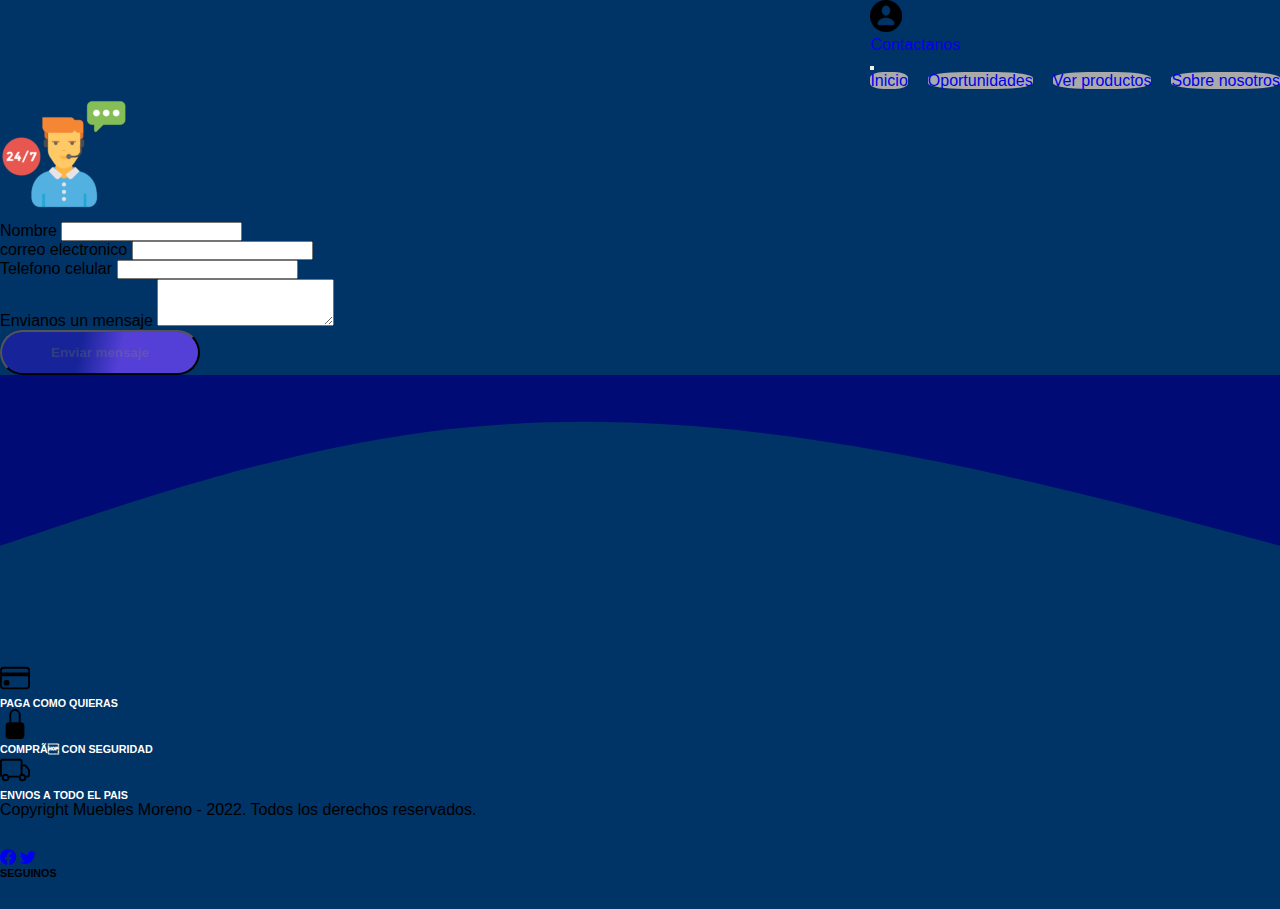
==== commit 64b3a1b5: "Actualizacion website" ====
--- a/pages/Contacto.html
+++ b/pages/Contacto.html
@@ -14,67 +14,63 @@
 
 </head>    
 <body>
- <header>
-
+  <header>
     <nav class="navbar navbar-expand-xxl bg-primary top-100 ">
-        <div class="container-fluid bg-secondary">
-            <a class="navbar-brand" href="#"">
-            <img src="../img/contacto - copia.png" alt="contacto">
-            <div class="contacto-sass">
-            <span class="fs-2 fw-semibold p-2 m-2 text-light">CONTACTO</span></div>
-            </a>
-              <button class="navbar-toggler" type="button" data-bs-toggle="collapse" data-bs-target="#navbarNav" aria-controls="navbarNav" aria-expanded="false" aria-label="Toggle navigation">
-              <span class="navbar-toggler-icon"></span>
-            </button>
-            <div class="collapse navbar-collapse" id="navbarNav">
+      <div class="container-fluid bg-secondary">
+          <a class="navbar-brand" href="#"">
+          <img src="../img/contacto - copia.png" alt="contacto">
+          <div class="contacto-sass">
+          <span class="fs-5 fw-semibold p-2 m-2 text-bg-secondary">Contactanos</span></div>
+          </a>
+          <button class="navbar-toggler" type="button" data-bs-toggle="collapse" data-bs-target="#navbarNav" aria-controls="navbarNav" aria-expanded="false" aria-label="Toggle navigation">
+          <span class="navbar-toggler-icon"></span>
+          </button>
+          <div class="collapse navbar-collapse" id="navbarNav">
             <ul class="navbar-nav">
-                <li class="nav-item">
-                    <a class="nav-link" href="../index.html"">Inicio</a>
-                  </li>
+              <li class="nav-item">
+                <a class="nav-link" href="../index.html"">Inicio</a>
+              </li>
               <li class="nav-item">
                 <a class="nav-link" href="../pages/Oportunidades.html"">Oportunidades</a>
               </li>
               <li class="nav-item dropdown">
-                <a class="nav-link" class="dropdown-toggle" data-toggle="dropdown" role="button" href="../pages/Ver-productos.html">Ver productos <span class="caret"></span>
-                </a>
+                <a class="nav-link" class="dropdown-toggle" data-toggle="dropdown" role="button" href="../pages/Ver-productos.html">Ver productos <span class="caret"></span></a>
               </li>
-                <li class="nav-item">
-                    <a class="nav-link"href="../pages/Sobre-nosotros.html">Sobre nosotros</a>
-                </li>
-              </ul>
-           
-        </div>
+              <li class="nav-item">
+                <a class="nav-link"href="../pages/Sobre-nosotros.html">Sobre nosotros</a>
+              </li>
+            </ul>
+      </div>
     </nav>
   </header>         
-  <div class="container" id="contenedor-formulario">
+<div class="container" id="contenedor-formulario">
     <div class="row">
     <div class="titulo-formulario" class="text-center mb-4">
-      <div><img src="../img/24-7.png" alt="contacto"></div>
-      <h2 class="text-light">Contactanos</h2>
+    <div><img src="../img/24-7.png" alt="contacto"></div>
     </div>
     <form action="">
-      <div class="mb-3 fs-5">
+      <div class="mb-3 fs-6 text-bg-dark">
         <label for="email" class="form-label" class="w-80">Nombre</label>
         <input type="email" class="form-control" id="exampleFormControlInput1" placeholder="">
       </div>
-      <div class="mb-3 fs-5">
+      <div class="mb-3 fs-6 text-bg-dark">
         <label for="email" class="form-label">correo electronico</label>
         <input type="email" class="form-control" id="exampleFormControlInput1" placeholder="">
       </div>
-      <div class="mb-3 fs-5">
+      <div class="mb-3 fs-6 text-bg-dark">
         <label for="email" class="form-label">Telefono celular</label>
         <input type="email" class="form-control" id="exampleFormControlInput1" placeholder="">
       </div>
-      <div class="mb-3 fs-5">
+      <div class="mb-3 fs-6 text-bg-dark">
         <label for="exampleFormControlTextarea1" class="form-label">Envianos un mensaje</label>
         <textarea class="form-control" id="exampleFormControlTextarea1" rows="3"></textarea>
       </div>
     </div>
     <div class="mb-3">
-      <div class="boton-enviar">
-      <button type="button" class="btn btn-primary w-90 fs-5">Enviar mensaje</button>
+    <div class="boton-enviar">
+      <button type="button" class="btn btn-light text-bg-dark">Enviar mensaje</button>
     </div>
-  </div>
+    </div>
     </form>
   </div>   
   <section class="seccion-contacto" class="border-bottom border-secondary border-2">
@@ -105,8 +101,8 @@
 <div class="container-fluid">
 <div class="row">
 <footer class="w-100 d-flex align-items justify-content-center flex-wrap">
- <p class="text-light fs-5 px-3 pt-5">Copyright Muebles Moreno - 2022. Todos los derechos reservados.
-</p>
+  <p class="text-light fs-6 px-3 pt-5">Copyright Muebles Moreno - 2022. Todos los derechos reservados.
+  </p>
 <div class="iconos">
 <a href="#"><i class="bi bi-facebook"></i></a>
 <a href="#"><i class="bi bi-twitter"></i></a>
--- a/css/styles.css
+++ b/css/styles.css
@@ -41,10 +41,7 @@
 .subOP {
   background-color: white;
   box-shadow: 0 2px 10px 0 rgba(0, 0, 0, 0.6);
-}
-
-.titulo-oportunidades {
-  border-radius: 25px;
+  font-size: 18px;
 }
 
 .carousel-item img {
@@ -66,8 +63,8 @@
 .animacion-hotsale1 img {
   display: inline-block;
   padding: 1rem 2rem;
-  height: 100px;
-  width: 100px;
+  height: 150px;
+  width: 150px;
   text-decoration: none;
   box-shadow: 0 0 0 0 rgb(0, 0, 1);
   -webkit-animation: pulse 1.5s infinite;
@@ -112,9 +109,9 @@
   display: inline-block;
   padding: 1rem 2rem;
   border-radius: 0.25rem;
-  min-width: 200px;
+  min-width: 30px;
   text-decoration: none;
-  filter: drop-shadow(16px 16px 20px blue);
+  filter: drop-shadow(16px 16px 20px gray);
   box-shadow: 0 0 0 0 rgb(0, 0, 1);
   -webkit-animation: aparecer 1.5s infinite;
           animation: aparecer 1.5s infinite;
@@ -274,13 +271,6 @@
   color: #fff;
 }
 
-.mediosop, .envios, .seguridad {
-  position: relative;
-  display: inline-block;
-  justify-content: space-around;
-  color: blue;
-}
-
 .iconos {
   padding-bottom: 30px;
   margin-top: 30px;
